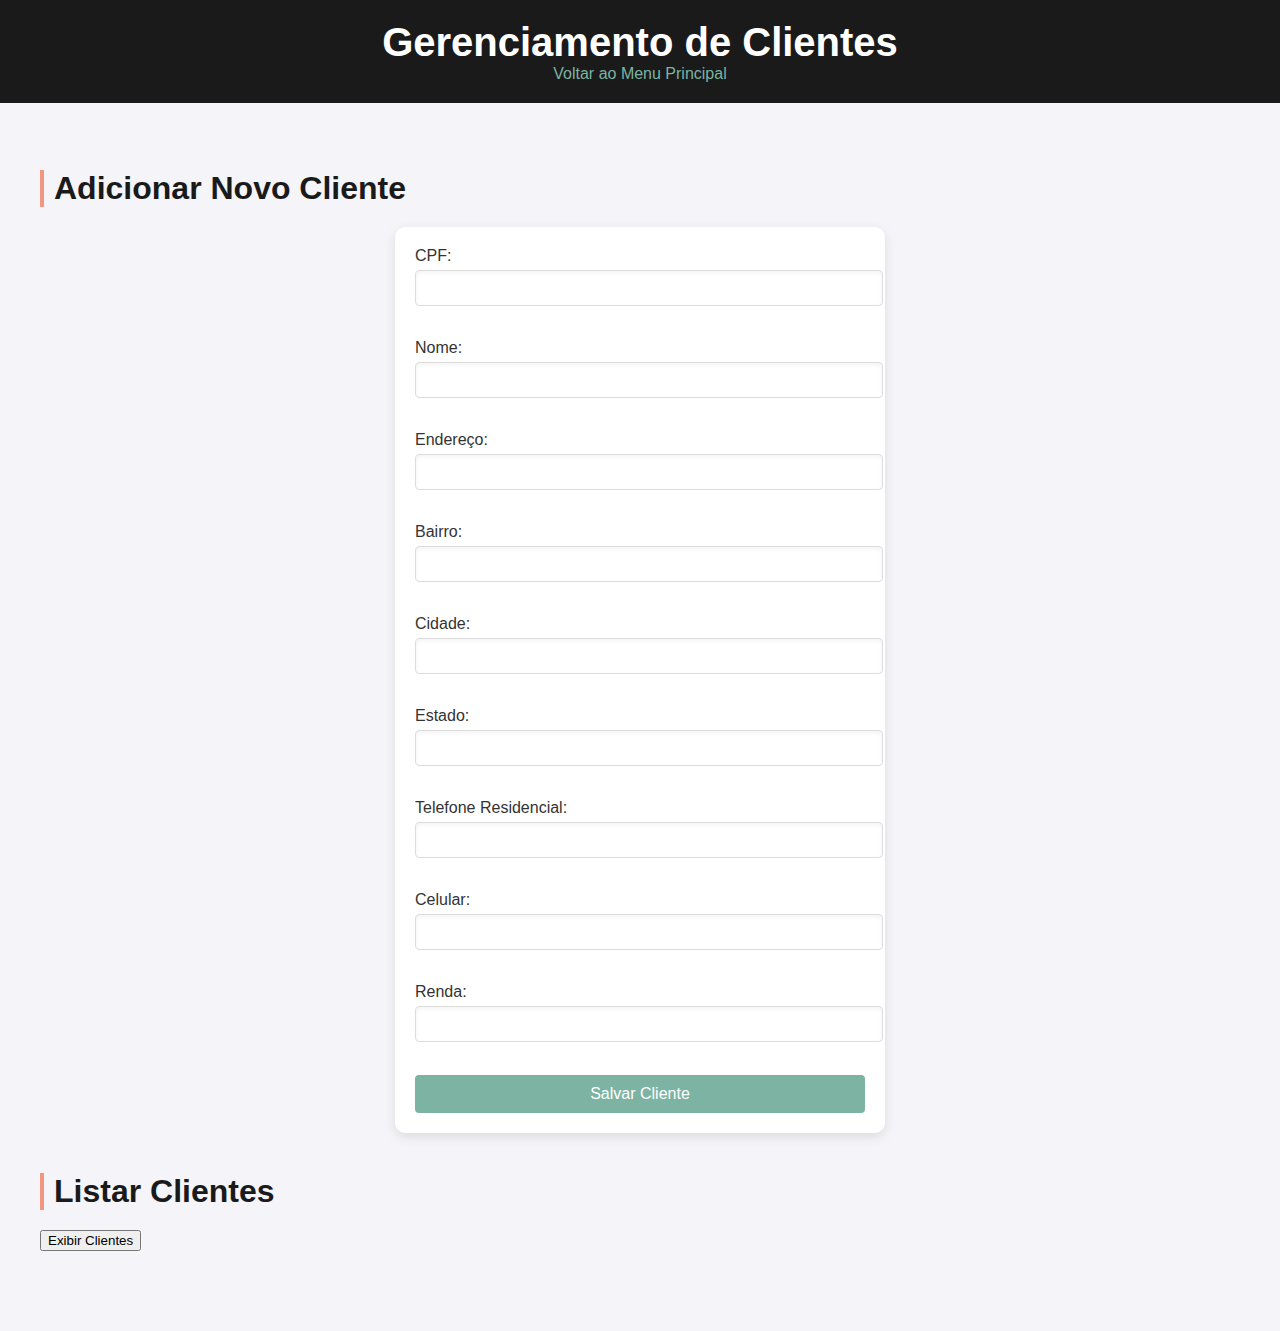
==== clientes.html @ bf37ea80 "Add files via upload" ====
<!DOCTYPE html>
<html lang="pt-BR">
<head>
    <meta charset="UTF-8">
    <meta name="viewport" content="width=device-width, initial-scale=1.0">
    <title>Gerenciamento de Clientes</title>
    <link rel="stylesheet" href="style.css">
</head>
<body>
    <header>
        <h1>Gerenciamento de Clientes</h1>
        <nav>
            <ul>
                <li><a href="index.html">Voltar ao Menu Principal</a></li>
            </ul>
        </nav>
    </header>
    <main>
        <section>
            <h2>Adicionar Novo Cliente</h2>
            <form id="form-cliente">
                <label for="cpf">CPF:</label>
                <input type="text" id="cpf" name="cpf" required><br><br>

                <label for="nome">Nome:</label>
                <input type="text" id="nome" name="nome" required><br><br>

                <label for="endereco">Endereço:</label>
                <input type="text" id="endereco" name="endereco" required><br><br>

                <label for="bairro">Bairro:</label>
                <input type="text" id="bairro" name="bairro" required><br><br>

                <label for="cidade">Cidade:</label>
                <input type="text" id="cidade" name="cidade" required><br><br>

                <label for="estado">Estado:</label>
                <input type="text" id="estado" name="estado" required><br><br>

                <label for="telefone">Telefone Residencial:</label>
                <input type="tel" id="telefone" name="telefone"><br><br>

                <label for="celular">Celular:</label>
                <input type="tel" id="celular" name="celular" required><br><br>

                <label for="renda">Renda:</label>
                <input type="number" id="renda" name="renda" required><br><br>

                <button type="submit">Salvar Cliente</button>
            </form>
        </section>
        <section>
            <h2>Listar Clientes</h2>
            <button id="listar-clientes">Exibir Clientes</button>
            <ul id="lista-clientes"></ul>
        </section>
    </main>
    <script src="clientes.js"></script>
</body>
</html>
---- style.css ----
body {
    font-family: Arial, sans-serif;
    background-color: #f4f4f9;
    color: #333;
    margin: 0;
    padding: 0;
}

header {
    background-color: #1a1a1a;
    color: white;
    padding: 20px;
    text-align: center;
}

.cards-container {
    display: flex;
    flex-wrap: wrap;
    justify-content: space-around;
    padding: 20px;
}

.card {
    background-color: #fff;
    border: 1px solid #ddd;
    border-radius: 8px;
    box-shadow: 0 4px 8px rgba(0, 0, 0, 0.1);
    margin: 10px;
    padding: 20px;
    width: 300px;
    text-align: center;
    transition: transform 0.2s;
}

.card:hover {
    transform: translateY(-10px);
}

.card h2 {
    color: #1a1a1a;
}

.card p {
    color: #7cb3a3;
}

.btn {
    display: inline-block;
    background-color: #7cb3a3;
    color: white;
    padding: 10px 15px;
    text-decoration: none;
    border-radius: 4px;
    margin-top: 10px;
    transition: background-color 0.2s;
}

.btn:hover {
    background-color: #F19681;
}

/* fim do css da página inicial */




h1 {
    margin: 0;
    font-size: 2.5rem;
    font-weight: 600;
}

nav ul {
    list-style: none;
    padding: 0;
    margin: 0;
    display: flex;
    justify-content: center;
    gap: 20px;
}

nav ul li {
    display: inline;
}

nav ul li a {
    color: #7cb3a3;
    text-decoration: none;
    font-weight: 500;
    padding: 10px 15px;
    border-radius: 4px;
    transition: background-color 0.2s;
}

nav ul li a:hover {
    background-color: #f19681;
    color: white;
}

main {
    padding: 40px 20px;
    max-width: 1200px;
    margin: 0 auto;
}

section {
    margin-bottom: 40px;
}

h2 {
    font-size: 2rem;
    color: #1a1a1a;
    border-left: 4px solid #f19681;
    padding-left: 10px;
    margin-bottom: 20px;
}

form {
    background-color: white;
    padding: 20px;
    border-radius: 10px;
    box-shadow: 0 4px 12px rgba(0, 0, 0, 0.1);
    max-width: 450px; /* Definindo a largura máxima para 500px */
    margin: 0 auto; /* Centraliza o formulário na página */
    
}

form label {
    display: block;
    font-weight: 500;
    margin-bottom: 5px;
}

form input, form select {
    width: 100%;
    padding: 8px; /* Reduzindo o padding */
    margin-bottom: 15px; /* Reduzindo o espaçamento entre os campos */
    border-radius: 4px;
    border: 1px solid #ddd;
    font-size: 1rem;
    box-shadow: inset 0 2px 4px rgba(0, 0, 0, 0.05);
}

form button {
    background-color: #7cb3a3;
    color: white;
    padding: 10px 20px;
    border: none;
    border-radius: 4px;
    cursor: pointer;
    font-size: 1rem;
    font-weight: 500;
    transition: background-color 0.2s;
    width: 100%; /* Tornando o botão full-width dentro do formulário */
}

form button:hover {
    background-color: #f19681;
}

ul#lista-veiculos {
    list-style: none;
    padding: 0;
    display: grid;
    grid-template-columns: repeat(auto-fill, minmax(300px, 1fr));
    gap: 20px;
}

ul#lista-veiculos li {
    background-color: white;
    padding: 20px;
    border-radius: 8px;
    box-shadow: 0 4px 12px rgba(0, 0, 0, 0.1);
    transition: transform 0.2s;
}

ul#lista-veiculos li:hover {
    transform: translateY(-10px);
}

ul#lista-veiculos li h3 {
    margin-top: 0;
    font-size: 1.5rem;
    color: #1a1a1a;
}

ul#lista-veiculos li p {
    color: #666;
    font-size: 1rem;
    margin: 10px 0;
}
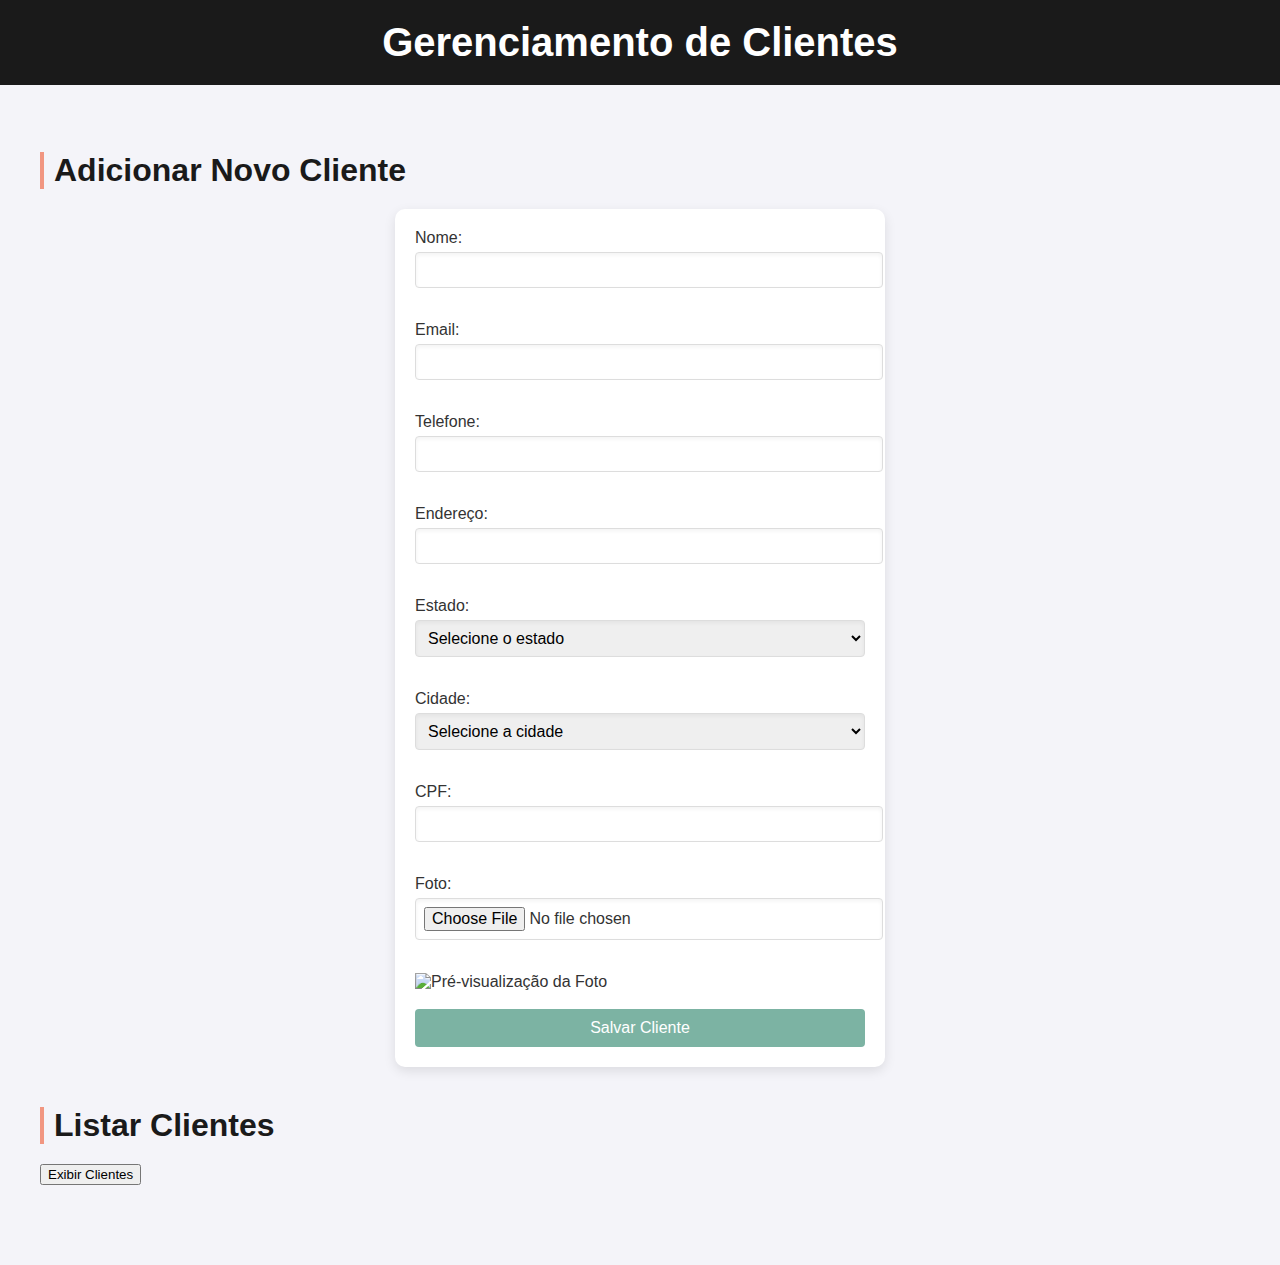
==== commit 641d0c26: "Add files via upload" ====
--- a/clientes.html
+++ b/clientes.html
@@ -9,50 +9,49 @@
 <body>
     <header>
         <h1>Gerenciamento de Clientes</h1>
-        <nav>
-            <ul>
-                <li><a href="index.html">Voltar ao Menu Principal</a></li>
-            </ul>
-        </nav>
     </header>
     <main>
         <section>
             <h2>Adicionar Novo Cliente</h2>
             <form id="form-cliente">
-                <label for="cpf">CPF:</label>
-                <input type="text" id="cpf" name="cpf" required><br><br>
-
                 <label for="nome">Nome:</label>
                 <input type="text" id="nome" name="nome" required><br><br>
+
+                <label for="email">Email:</label>
+                <input type="email" id="email" name="email" required><br><br>
+
+                <label for="telefone">Telefone:</label>
+                <input type="text" id="telefone" name="telefone" required><br><br>
 
                 <label for="endereco">Endereço:</label>
                 <input type="text" id="endereco" name="endereco" required><br><br>
 
-                <label for="bairro">Bairro:</label>
-                <input type="text" id="bairro" name="bairro" required><br><br>
+                <label for="estado">Estado:</label>
+                <select id="estado" name="estado" required>
+                    <option value="">Selecione o estado</option>
+                </select><br><br>
 
                 <label for="cidade">Cidade:</label>
-                <input type="text" id="cidade" name="cidade" required><br><br>
+                <select id="cidade" name="cidade" required>
+                    <option value="">Selecione a cidade</option>
+                </select><br><br>
 
-                <label for="estado">Estado:</label>
-                <input type="text" id="estado" name="estado" required><br><br>
+                <label for="cpf">CPF:</label>
+                <input type="text" id="cpf" name="cpf" required><br><br>
 
-                <label for="telefone">Telefone Residencial:</label>
-                <input type="tel" id="telefone" name="telefone"><br><br>
+                <label for="foto-cliente">Foto:</label>
+                <input type="file" id="foto-cliente" name="foto-cliente"><br><br>
 
-                <label for="celular">Celular:</label>
-                <input type="tel" id="celular" name="celular" required><br><br>
-
-                <label for="renda">Renda:</label>
-                <input type="number" id="renda" name="renda" required><br><br>
+                <img id="preview-foto-cliente" src="" alt="Pré-visualização da Foto" class="foto-cliente"><br><br>
 
                 <button type="submit">Salvar Cliente</button>
             </form>
         </section>
+
         <section>
             <h2>Listar Clientes</h2>
             <button id="listar-clientes">Exibir Clientes</button>
-            <ul id="lista-clientes"></ul>
+            <div id="lista-clientes"></div>
         </section>
     </main>
     <script src="clientes.js"></script>
--- a/style.css
+++ b/style.css
@@ -189,3 +189,11 @@
     font-size: 1rem;
     margin: 10px 0;
 }
+
+
+/* Adicionando um estilo para a foto do cliente */
+.foto-cliente {
+    width: 200px;  /* Defina o tamanho padrão desejado */
+    height: 150px; /* Certifique-se de que o tamanho corresponda ao tamanho da foto do carro */
+    object-fit: cover; /* Para garantir que a imagem se ajuste ao contêiner sem distorcer */
+}
